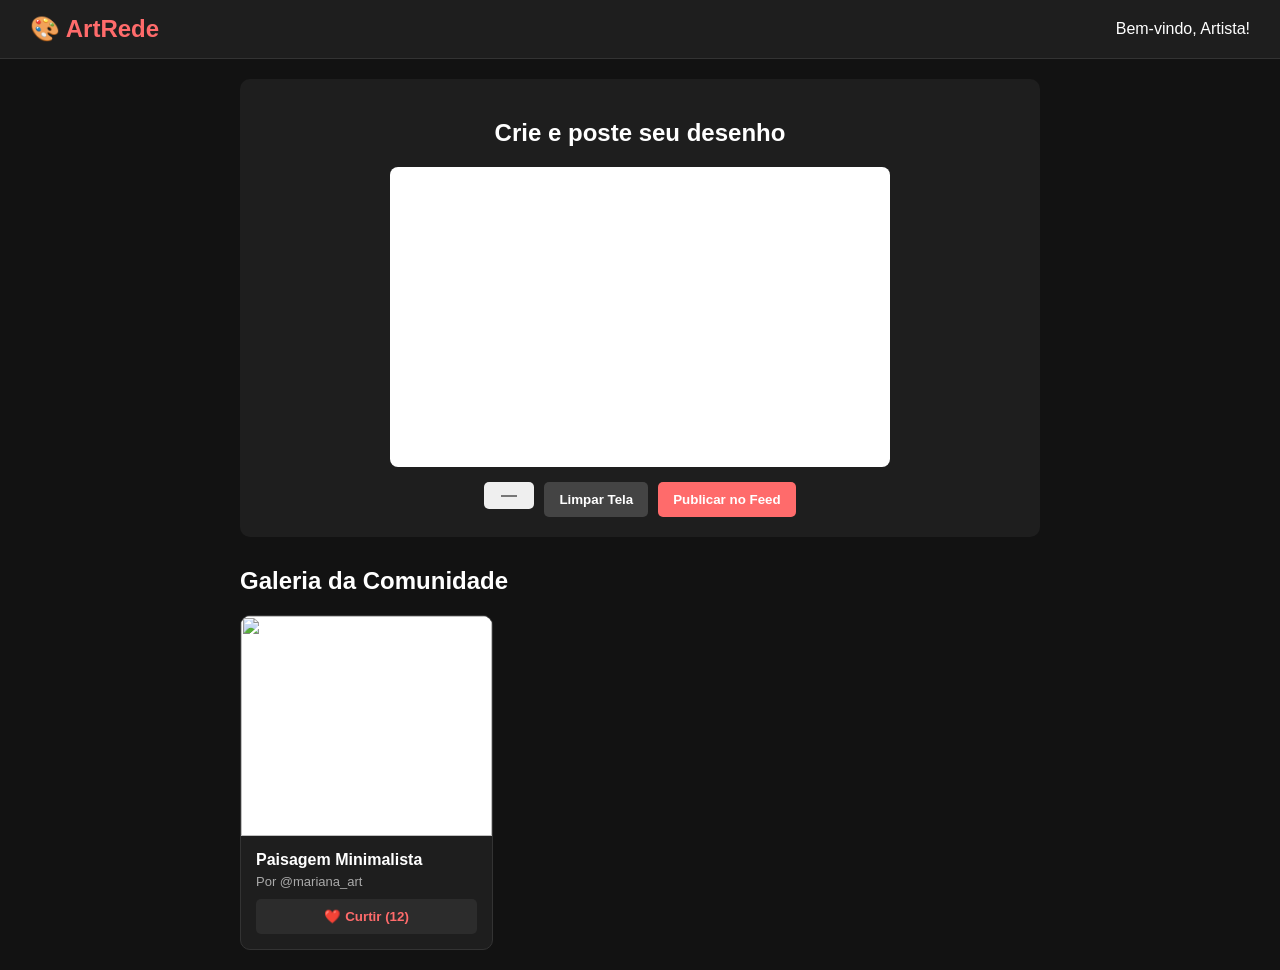
==== index.html @ 3e23de14 "Rename index.pen.html to index.html" ====
<DOCTYPE html>
<html lang="pt-BR">
<head>
    <meta charset="UTF-8">
    <meta name="viewport" content="width=device-width, initial-scale=1.0">
    <title>ArtRede - Comunidade de Desenho</title>
    <style>
        /* ESTILOS (CSS) */
        body {
            font-family: 'Segoe UI', Tahoma, Geneva, Verdana, sans-serif;
            background-color: #121212;
            color: #ffffff;
            margin: 0;
            padding: 0;
        }
        header {
            background-color: #1e1e1e;
            padding: 15px 30px;
            display: flex;
            justify-content: space-between;
            align-items: center;
            border-bottom: 1px solid #333;
        }
        header h1 {
            margin: 0;
            color: #ff6b6b;
            font-size: 24px;
        }
        .container {
            max-width: 800px;
            margin: 20px auto;
            padding: 0 15px;
        }
        /* Área de Desenho (Canvas) */
        .estudo-criacao {
            background-color: #1e1e1e;
            padding: 20px;
            border-radius: 10px;
            margin-bottom: 30px;
            text-align: center;
        }
        canvas {
            background-color: #ffffff;
            border-radius: 8px;
            cursor: crosshair;
            display: block;
            margin: 15px auto;
            max-width: 100%;
        }
        .controles {
            display: flex;
            justify-content: center;
            gap: 10px;
            flex-wrap: wrap;
        }
        button, input[type="color"] {
            padding: 10px 15px;
            border: none;
            border-radius: 5px;
            cursor: pointer;
            font-weight: bold;
        }
        .btn-postar {
            background-color: #ff6b6b;
            color: white;
        }
        .btn-limpar {
            background-color: #444;
            color: white;
        }
        /* Feed de Desenhos */
        .feed {
            display: grid;
            grid-template-columns: repeat(auto-fill, minmax(250px, 1fr));
            gap: 20px;
        }
        .card-arte {
            background-color: #1e1e1e;
            border-radius: 10px;
            overflow: hidden;
            border: 1px solid #333;
        }
        .card-arte img {
            width: 100%;
            height: 220px;
            object-fit: cover;
            background-color: #fff;
        }
        .card-info {
            padding: 15px;
        }
        .card-info h3 {
            margin: 0 0 5px 0;
            font-size: 16px;
        }
        .card-info p {
            margin: 0 0 10px 0;
            font-size: 13px;
            color: #aaa;
        }
        .btn-like {
            background-color: #2c2c2c;
            color: #ff6b6b;
            width: 100%;
        }
        .btn-like:hover {
            background-color: #3a3a3a;
        }
    </style>
</head>
<body>

    <!-- CABEÇALHO -->
    <header>
        <h1>🎨 ArtRede</h1>
        <span>Bem-vindo, Artista!</span>
    </header>

    <div class="container">
        
        <!-- ESTÚDIO DE DESENHO RÁPIDO -->
        <section class="estudo-criacao">
            <h2>Crie e poste seu desenho</h2>
            <canvas id="quadro" width="500" height="300"></canvas>
            <div class="controles">
                <input type="color" id="corPincel" value="#000000" title="Escolha a cor">
                <button class="btn-limpar" onclick="limparQuadro()">Limpar Tela</button>
                <button class="btn-postar" onclick="postarDesenho()">Publicar no Feed</button>
            </div>
        </section>

        <!-- FEED DA COMUNIDADE -->
        <h2>Galeria da Comunidade</h2>
        <main class="feed" id="feedArtes">
            <!-- Exemplo de Postagem 1 -->
            <article class="card-arte">
                <img src="https://placeholder.com" alt="Desenho 1">
                <div class="card-info">
                    <h3>Paisagem Minimalista</h3>
                    <p>Por @mariana_art</p>
                    <button class="btn-like" onclick="curtir(this)">❤️ Curtir (12)</button>
                </div>
            </article>
        </main>

    </div>

    <!-- LÓGICA DE INTERAÇÃO (JAVASCRIPT) -->
    <script>
        // Configuração da Tela de Desenho
        const canvas = document.getElementById('quadro');
        const ctx = canvas.getContext('2d');
        const corInput = document.getElementById('corPincel');
        let desenhando = false;

        ctx.lineWidth = 4;
        ctx.lineCap = 'round';

        canvas.addEventListener('mousedown', (e) => {
            desenhando = true;
            ctx.beginPath();
            ctx.moveTo(e.offsetX, e.offsetY);
        });

        canvas.addEventListener('mousemove', (e) => {
            if (!desenhando) return;
            ctx.strokeStyle = corInput.value;
            ctx.lineTo(e.offsetX, e.offsetY);
            ctx.stroke();
        });

        canvas.addEventListener('mouseup', () => desenhando = false);
        canvas.addEventListener('mouseout', () => desenhando = false);

        function limparQuadro() {
            ctx.clearRect(0, 0, canvas.width, canvas.height);
        }

        // Função para postar o desenho no feed
        function postarDesenho() {
            const imagemData = canvas.toDataURL('image/png');
            const feed = document.getElementById('feedArtes');

            const novoCard = document.createElement('article');
            novoCard.className = 'card-arte';
            novoCard.innerHTML = `
                <img src="${imagemData}" alt="Novo Desenho">
                <div class="card-info">
                    <h3>Novo Rabisco</h3>
                    <p>Por @voce</p>
                    <button class="btn-like" onclick="curtir(this)">❤️ Curtir (0)</button>
                </div>
            `;

            feed.prepend(novoCard);
            limparQuadro();
        }

        // Função de curtir
        function curtir(botao) {
            let texto = botao.innerText;
            let numero = parseInt(texto.match(/\d+/)[0]);
            numero++;
            botao.innerText = `❤️ Curtir (${numero})`;
        }
    </script>

</body>
</html>
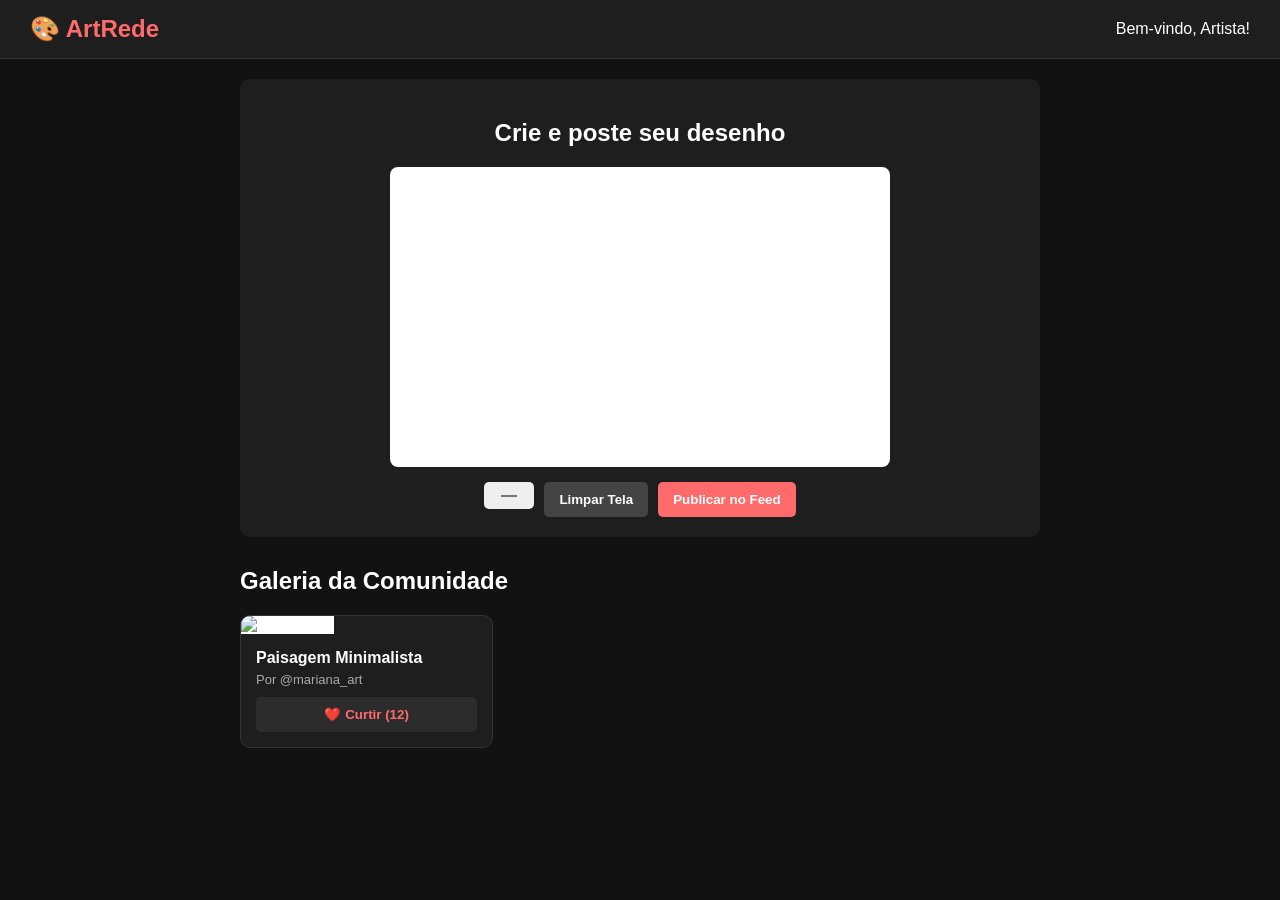
==== commit c8677470: "Fix DOCTYPE declaration in index.html" ====
--- a/index.html
+++ b/index.html
@@ -1,4 +1,4 @@
-<DOCTYPE html>
+<!DOCTYPE html>
 <html lang="pt-BR">
 <head>
     <meta charset="UTF-8">
